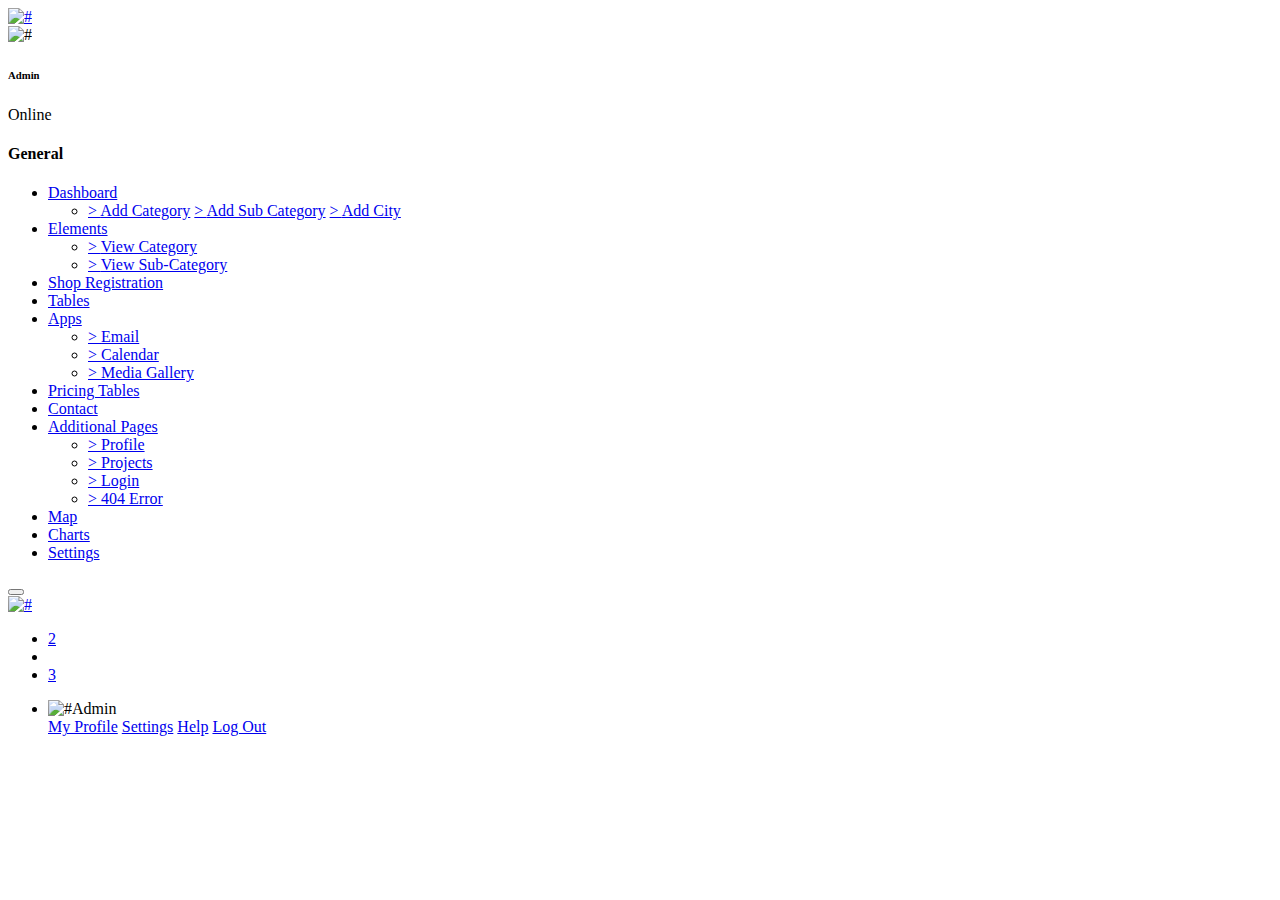
==== web/ADMIN/Adminindex.html @ 42c7fa63 "updated" ====
<!DOCTYPE html>
<html lang="en">
    <head>
        <!-- basic -->
        <meta charset="utf-8">
        <meta http-equiv="X-UA-Compatible" content="IE=edge">
        <!-- mobile metas -->
        <meta name="viewport" content="width=device-width, initial-scale=1">
        <meta name="viewport" content="initial-scale=1, maximum-scale=1">
        <!-- site metas -->
        <title>SHOPY-Shop Managment System</title>
        <link rel="icon" type="image/x-icon" href="images/logo/logo_icon1.png">
        <meta name="keywords" content="">
        <meta name="description" content="">
        <meta name="author" content="">
        <!-- site icon -->
        <link rel="icon" href="images/fevicon.png" type="image/png" />
        <!-- bootstrap css -->
        <link rel="stylesheet" href="css/bootstrap.min.css" />
        <!-- site css -->
        <link rel="stylesheet" href="style.css" />
        <!-- responsive css -->
        <link rel="stylesheet" href="css/responsive.css" />
        <!-- color css -->
        <link rel="stylesheet" href="css/colors.css" />
        <!-- select bootstrap -->
        <link rel="stylesheet" href="css/bootstrap-select.css" />
        <!-- scrollbar css -->
        <link rel="stylesheet" href="css/perfect-scrollbar.css" />
        <!-- custom css -->
        <link rel="stylesheet" href="css/custom.css" />
        <!--[if lt IE 9]>
        <script src="https://oss.maxcdn.com/libs/html5shiv/3.7.0/html5shiv.js"></script>
        <script src="https://oss.maxcdn.com/libs/respond.js/1.4.2/respond.min.js"></script>
        <![endif]-->
    </head>
    <body class="dashboard dashboard_1">
        <div class="full_container">
            <div class="inner_container">
                <!-- Sidebar  -->
                <nav id="sidebar">
                    <div class="sidebar_blog_1">
                        <div class="sidebar-header">
                            <div class="logo_section">
                                <a href="Adminindex.html"><img class="logo_icon img-responsive" src="images/logo/logo_icon1.png" alt="#" /></a>
                            </div>
                        </div>
                        <div class="sidebar_user_info">
                            <div class="icon_setting"></div>
                            <div class="user_profle_side">
                                <div class="user_img"><img class="img-responsive" src="images/layout_img/user_img.jpeg" alt="#" /></div>
                                <div class="user_info">
                                    <h6>Admin</h6>
                                    <p><span class="online_animation"></span> Online</p>
                                </div>
                            </div>
                        </div>
                    </div>
                    <div class="sidebar_blog_2">
                        <h4>General</h4>
                        <ul class="list-unstyled components">
                            <li class="active">
                                <a href="#dashboard" data-toggle="collapse" aria-expanded="false" class="dropdown-toggle"><i class="fa fa-dashboard yellow_color"></i> <span>Dashboard</span></a>
                                <ul class="collapse list-unstyled" id="dashboard">
                                    <li>
                                        <a href="Category.jsp">> <span>Add Category</span></a>
                                        <a href="Subcategory.jsp">> <span>Add Sub Category</span></a>
                                        <a href="Cityreg.jsp">> <span>Add City</span></a>


                                    </li>
                                </ul>
                            </li>
                            <li>
                                <a href="#element" data-toggle="collapse" aria-expanded="false" class="dropdown-toggle"><i class="fa fa-diamond purple_color"></i> <span>Elements</span></a>
                                <ul class="collapse list-unstyled" id="element">
                                    <li><a href="Categoryview.jsp">> <span>View Category </span></a></li>
                                    <li><a href="Subcategoryview.jsp">> <span>View Sub-Category </span></a></li>


                                </ul>
                            </li>
                            <li><a href="Shopreg.jsp"><i class="fa fa-clock-o orange_color"></i> <span>Shop Registration</span></a></li>

                            <li><a href="tables.html"><i class="fa fa-table purple_color2"></i> <span>Tables</span></a></li>
                            <li>
                                <a href="#apps" data-toggle="collapse" aria-expanded="false" class="dropdown-toggle"><i class="fa fa-object-group blue2_color"></i> <span>Apps</span></a>
                                <ul class="collapse list-unstyled" id="apps">
                                    <li><a href="email.html">> <span>Email</span></a></li>
                                    <li><a href="calendar.html">> <span>Calendar</span></a></li>
                                    <li><a href="media_gallery.html">> <span>Media Gallery</span></a></li>
                                </ul>
                            </li>
                            <li><a href="price.html"><i class="fa fa-briefcase blue1_color"></i> <span>Pricing Tables</span></a></li>
                            <li>
                                <a href="contact.html">
                                    <i class="fa fa-paper-plane red_color"></i> <span>Contact</span></a>
                            </li>
                            <li class="active">
                                <a href="#additional_page" data-toggle="collapse" aria-expanded="false" class="dropdown-toggle"><i class="fa fa-clone yellow_color"></i> <span>Additional Pages</span></a>
                                <ul class="collapse list-unstyled" id="additional_page">
                                    <li>
                                        <a href="profile.html">> <span>Profile</span></a>
                                    </li>
                                    <li>
                                        <a href="project.html">> <span>Projects</span></a>
                                    </li>
                                    <li>
                                        <a href="login.html">> <span>Login</span></a>
                                    </li>
                                    <li>
                                        <a href="404_error.html">> <span>404 Error</span></a>
                                    </li>
                                </ul>
                            </li>
                            <li><a href="map.html"><i class="fa fa-map purple_color2"></i> <span>Map</span></a></li>
                            <li><a href="charts.html"><i class="fa fa-bar-chart-o green_color"></i> <span>Charts</span></a></li>
                            <li><a href="settings.html"><i class="fa fa-cog yellow_color"></i> <span>Settings</span></a></li>
                        </ul>
                    </div>
                </nav>
                <!-- end sidebar -->
                <!-- right content -->
                <div id="content">
                    <!-- topbar -->
                    <div class="topbar">
                        <nav class="navbar navbar-expand-lg navbar-light">
                            <div class="full">
                                <button type="button" id="sidebarCollapse" class="sidebar_toggle"><i class="fa fa-bars"></i></button>
                                <div class="logo_section">
                                    <a href="index.html"><img class="img-responsive" src="images/logo/logo1.png" alt="#" /></a>
                                </div>
                                <div class="right_topbar">
                                    <div class="icon_info">
                                        <ul>
                                            <li><a href="#"><i class="fa fa-bell-o"></i><span class="badge">2</span></a></li>
                                            <li><a href="#"><i class="fa fa-question-circle"></i></a></li>
                                            <li><a href="#"><i class="fa fa-envelope-o"></i><span class="badge">3</span></a></li>
                                        </ul>
                                        <ul class="user_profile_dd">
                                            <li>
                                                <a class="dropdown-toggle" data-toggle="dropdown"><img class="img-responsive rounded-circle" src="images/layout_img/user_img.jpeg" alt="#" /><span class="name_user">Admin</span></a>
                                                <div class="dropdown-menu">
                                                    <a class="dropdown-item" href="profile.html">My Profile</a>
                                                    <a class="dropdown-item" href="settings.html">Settings</a>
                                                    <a class="dropdown-item" href="help.html">Help</a>
                                                    <a class="dropdown-item" href="../GUEST/Guestindex.html"><span>Log Out</span> <i class="fa fa-sign-out"></i></a>
                                                </div>
                                            </li>
                                        </ul>
                                    </div>
                                </div>
                            </div>
                        </nav>
                    </div>
                    <!-- end topbar -->



                    <!-- jQuery -->
                    <script src="js/jquery.min.js"></script>
                    <script src="js/popper.min.js"></script>
                    <script src="js/bootstrap.min.js"></script>
                    <!-- wow animation -->
                    <script src="js/animate.js"></script>
                    <!-- select country -->
                    <script src="js/bootstrap-select.js"></script>
                    <!-- owl carousel -->
                    <script src="js/owl.carousel.js"></script> 
                    <!-- chart js -->
                    <script src="js/Chart.min.js"></script>
                    <script src="js/Chart.bundle.min.js"></script>
                    <script src="js/utils.js"></script>
                    <script src="js/analyser.js"></script>
                    <!-- nice scrollbar -->
                    <script src="js/perfect-scrollbar.min.js"></script>
                    <script>
                        var ps = new PerfectScrollbar('#sidebar');
                    </script>
                    <!-- custom js -->
                    <script src="js/custom.js"></script>
                    <script src="js/chart_custom_style1.js"></script>
                    </body>
                    </html>
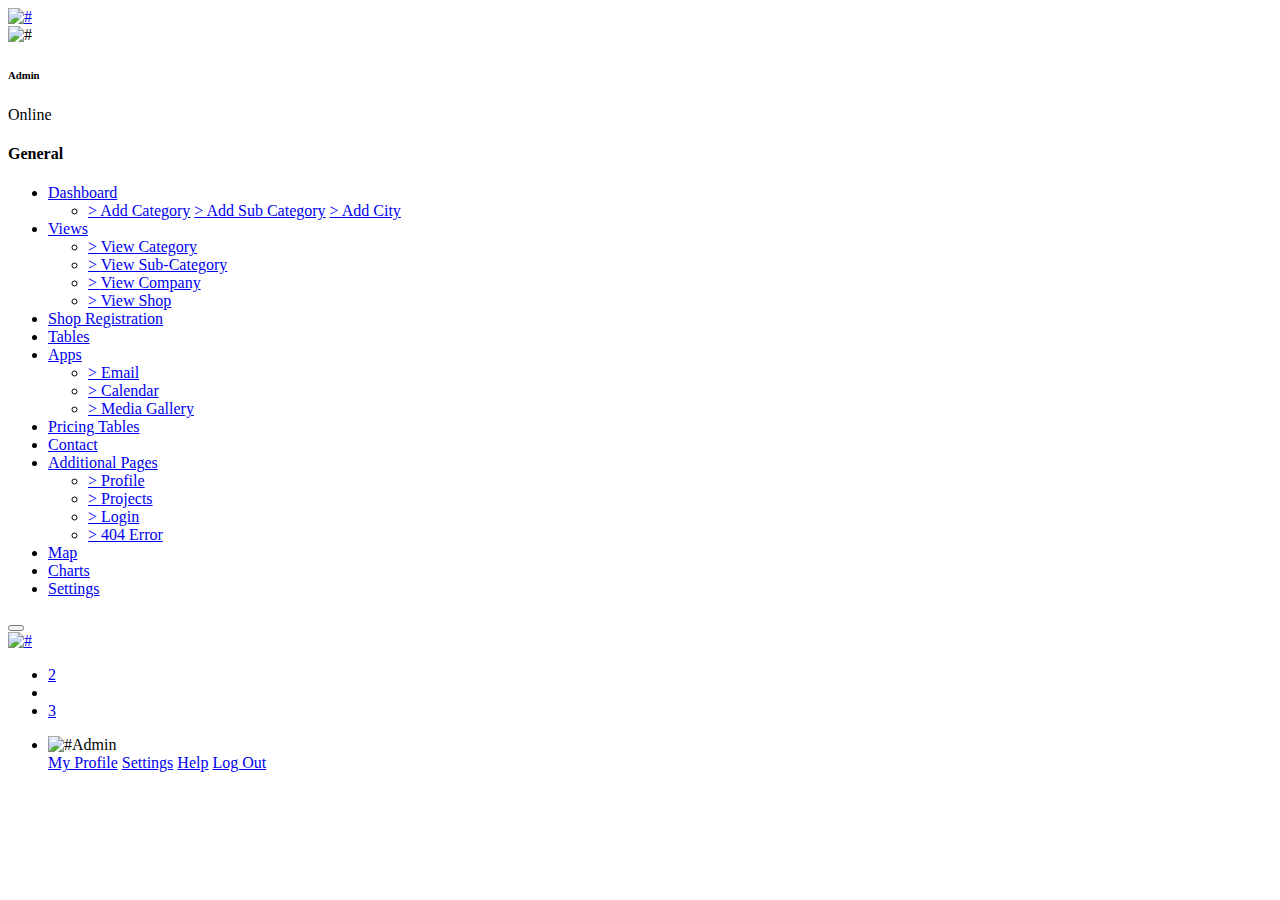
==== commit 184fbf4b: "updated on 13-4-2023" ====
--- a/web/ADMIN/Adminindex.html
+++ b/web/ADMIN/Adminindex.html
@@ -72,10 +72,13 @@
                                 </ul>
                             </li>
                             <li>
-                                <a href="#element" data-toggle="collapse" aria-expanded="false" class="dropdown-toggle"><i class="fa fa-diamond purple_color"></i> <span>Elements</span></a>
+                                <a href="#element" data-toggle="collapse" aria-expanded="false" class="dropdown-toggle"><i class="fa fa-diamond purple_color"></i> <span>Views</span></a>
                                 <ul class="collapse list-unstyled" id="element">
                                     <li><a href="Categoryview.jsp">> <span>View Category </span></a></li>
                                     <li><a href="Subcategoryview.jsp">> <span>View Sub-Category </span></a></li>
+                                    <li><a href="Viewcompany.jsp">> <span>View Company </span></a></li>
+                                    <li><a href="Viewshop.jsp">> <span>View Shop </span></a></li>
+
 
 
                                 </ul>
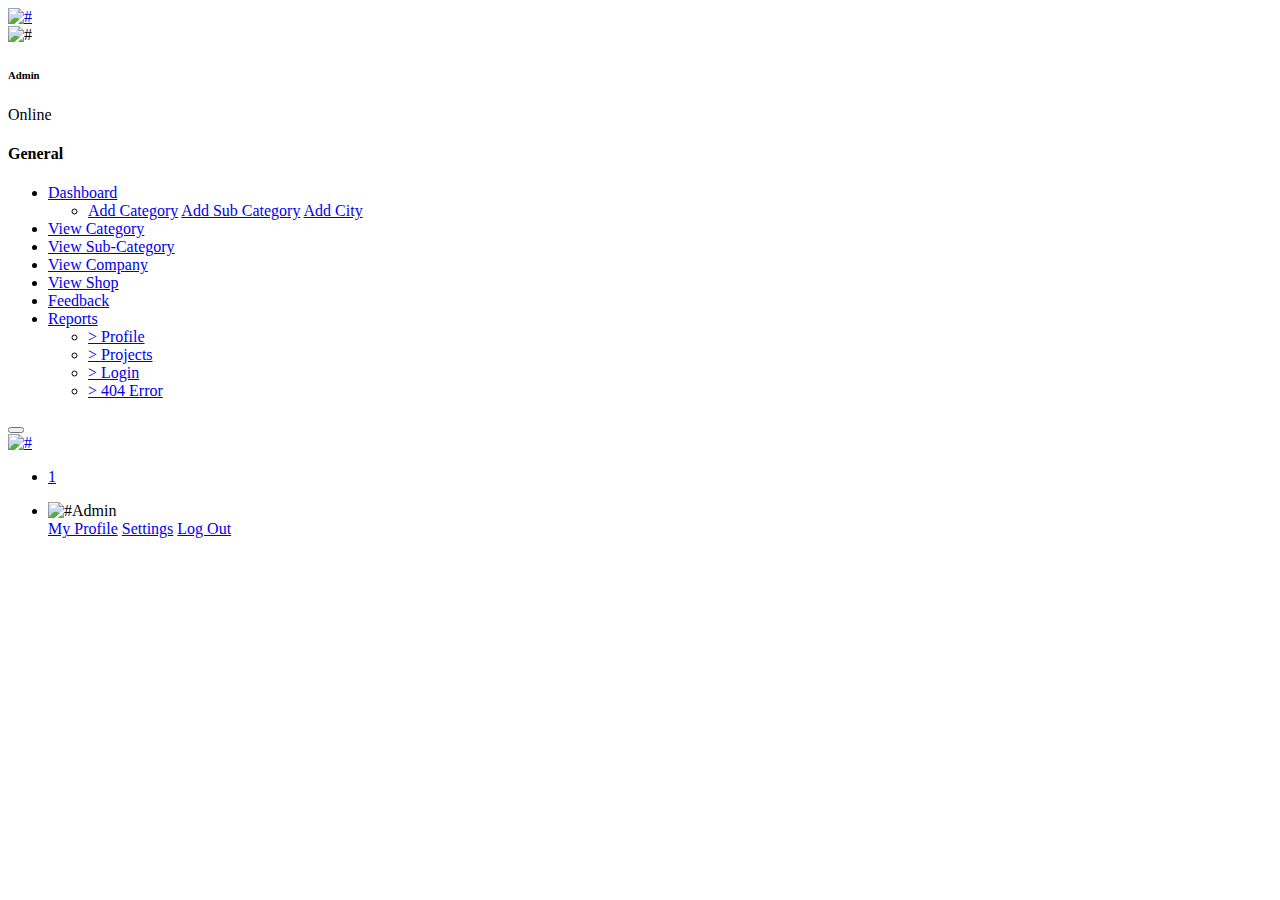
==== commit c347dcfb: "updated on 18-7-2023" ====
--- a/web/ADMIN/Adminindex.html
+++ b/web/ADMIN/Adminindex.html
@@ -42,7 +42,7 @@
                     <div class="sidebar_blog_1">
                         <div class="sidebar-header">
                             <div class="logo_section">
-                                <a href="Adminindex.html"><img class="logo_icon img-responsive" src="images/logo/logo_icon1.png" alt="#" /></a>
+                                <a href="AdminHome.jsp"><img class="logo_icon img-responsive" src="images/logo/logo_icon1.png" alt="#" /></a>
                             </div>
                         </div>
                         <div class="sidebar_user_info">
@@ -63,62 +63,44 @@
                                 <a href="#dashboard" data-toggle="collapse" aria-expanded="false" class="dropdown-toggle"><i class="fa fa-dashboard yellow_color"></i> <span>Dashboard</span></a>
                                 <ul class="collapse list-unstyled" id="dashboard">
                                     <li>
-                                        <a href="Category.jsp">> <span>Add Category</span></a>
-                                        <a href="Subcategory.jsp">> <span>Add Sub Category</span></a>
-                                        <a href="Cityreg.jsp">> <span>Add City</span></a>
-
-
+                                        <a href="Category.jsp"> <span>Add Category</span></a>
+                                        <a href="Subcategory.jsp"> <span>Add Sub Category</span></a>
+                                        <a href="Cityreg.jsp"> <span>Add City</span></a>
                                     </li>
                                 </ul>
                             </li>
+                       
+                            <li><a href="Categoryview.jsp"><i class="fa fa-diamond purple_color"></i> <span>View Category</span></a></li>
+
+                            <li><a href="Subcategoryview.jsp"><i class="fa fa-clock-o orange_color"></i> <span>View Sub-Category</span></a></li>
+
+                            <li><a href="Viewcompany.jsp"><i class="fa fa-table purple_color2"></i> <span>View Company</span></a></li>
+                            
+                            <li><a href="Viewshop.jsp"><i class="fa fa-briefcase blue1_color"></i> <span>View Shop</span></a></li>
                             <li>
-                                <a href="#element" data-toggle="collapse" aria-expanded="false" class="dropdown-toggle"><i class="fa fa-diamond purple_color"></i> <span>Views</span></a>
-                                <ul class="collapse list-unstyled" id="element">
-                                    <li><a href="Categoryview.jsp">> <span>View Category </span></a></li>
-                                    <li><a href="Subcategoryview.jsp">> <span>View Sub-Category </span></a></li>
-                                    <li><a href="Viewcompany.jsp">> <span>View Company </span></a></li>
-                                    <li><a href="Viewshop.jsp">> <span>View Shop </span></a></li>
-
-
-
-                                </ul>
-                            </li>
-                            <li><a href="Shopreg.jsp"><i class="fa fa-clock-o orange_color"></i> <span>Shop Registration</span></a></li>
-
-                            <li><a href="tables.html"><i class="fa fa-table purple_color2"></i> <span>Tables</span></a></li>
-                            <li>
-                                <a href="#apps" data-toggle="collapse" aria-expanded="false" class="dropdown-toggle"><i class="fa fa-object-group blue2_color"></i> <span>Apps</span></a>
-                                <ul class="collapse list-unstyled" id="apps">
-                                    <li><a href="email.html">> <span>Email</span></a></li>
-                                    <li><a href="calendar.html">> <span>Calendar</span></a></li>
-                                    <li><a href="media_gallery.html">> <span>Media Gallery</span></a></li>
-                                </ul>
-                            </li>
-                            <li><a href="price.html"><i class="fa fa-briefcase blue1_color"></i> <span>Pricing Tables</span></a></li>
-                            <li>
-                                <a href="contact.html">
-                                    <i class="fa fa-paper-plane red_color"></i> <span>Contact</span></a>
+                                <a href="Feedback.jsp">
+                                    <i class="fa fa-paper-plane red_color"></i> <span>Feedback</span></a>
                             </li>
                             <li class="active">
-                                <a href="#additional_page" data-toggle="collapse" aria-expanded="false" class="dropdown-toggle"><i class="fa fa-clone yellow_color"></i> <span>Additional Pages</span></a>
+                                <a href="#additional_page" data-toggle="collapse" aria-expanded="false" class="dropdown-toggle"><i class="fa fa-clone yellow_color"></i> <span>Reports</span></a>
                                 <ul class="collapse list-unstyled" id="additional_page">
                                     <li>
-                                        <a href="profile.html">> <span>Profile</span></a>
+                                        <a href="#">> <span>Profile</span></a>
                                     </li>
                                     <li>
-                                        <a href="project.html">> <span>Projects</span></a>
+                                        <a href="#">> <span>Projects</span></a>
                                     </li>
                                     <li>
-                                        <a href="login.html">> <span>Login</span></a>
+                                        <a href="#">> <span>Login</span></a>
                                     </li>
                                     <li>
-                                        <a href="404_error.html">> <span>404 Error</span></a>
+                                        <a href="#">> <span>404 Error</span></a>
                                     </li>
                                 </ul>
                             </li>
-                            <li><a href="map.html"><i class="fa fa-map purple_color2"></i> <span>Map</span></a></li>
-                            <li><a href="charts.html"><i class="fa fa-bar-chart-o green_color"></i> <span>Charts</span></a></li>
-                            <li><a href="settings.html"><i class="fa fa-cog yellow_color"></i> <span>Settings</span></a></li>
+                            <!--<li><a href="#"><i class="fa fa-map purple_color2"></i> <span>Feedback</span></a></li>-->
+<!--                            <li><a href="charts.html"><i class="fa fa-bar-chart-o green_color"></i> <span>Charts</span></a></li>
+                            <li><a href="settings.html"><i class="fa fa-cog yellow_color"></i> <span>Settings</span></a></li>-->
                         </ul>
                     </div>
                 </nav>
@@ -131,23 +113,22 @@
                             <div class="full">
                                 <button type="button" id="sidebarCollapse" class="sidebar_toggle"><i class="fa fa-bars"></i></button>
                                 <div class="logo_section">
-                                    <a href="index.html"><img class="img-responsive" src="images/logo/logo1.png" alt="#" /></a>
+                                    <a href="#"><img class="img-responsive" src="images/logo/logo1.png" alt="#" /></a>
                                 </div>
                                 <div class="right_topbar">
                                     <div class="icon_info">
                                         <ul>
-                                            <li><a href="#"><i class="fa fa-bell-o"></i><span class="badge">2</span></a></li>
-                                            <li><a href="#"><i class="fa fa-question-circle"></i></a></li>
-                                            <li><a href="#"><i class="fa fa-envelope-o"></i><span class="badge">3</span></a></li>
+                                            <li><a href="#"><i class="fa fa-bell-o"></i><span class="badge">1</span></a></li>
+                                            <!--<li><a href="#"><i class="fa fa-envelope-o"></i><span class="badge"></span></a></li>-->
                                         </ul>
                                         <ul class="user_profile_dd">
                                             <li>
                                                 <a class="dropdown-toggle" data-toggle="dropdown"><img class="img-responsive rounded-circle" src="images/layout_img/user_img.jpeg" alt="#" /><span class="name_user">Admin</span></a>
                                                 <div class="dropdown-menu">
-                                                    <a class="dropdown-item" href="profile.html">My Profile</a>
-                                                    <a class="dropdown-item" href="settings.html">Settings</a>
-                                                    <a class="dropdown-item" href="help.html">Help</a>
-                                                    <a class="dropdown-item" href="../GUEST/Guestindex.html"><span>Log Out</span> <i class="fa fa-sign-out"></i></a>
+                                                    <a class="dropdown-item" href="#">My Profile</a>
+                                                    <a class="dropdown-item" href="#">Settings</a>
+                                                    <!--<a class="dropdown-item" href="#">Help</a>-->
+                                                    <a class="dropdown-item" href="../GUEST/Guestindex.jsp"><span>Log Out</span> <i class="fa fa-sign-out"></i></a>
                                                 </div>
                                             </li>
                                         </ul>
